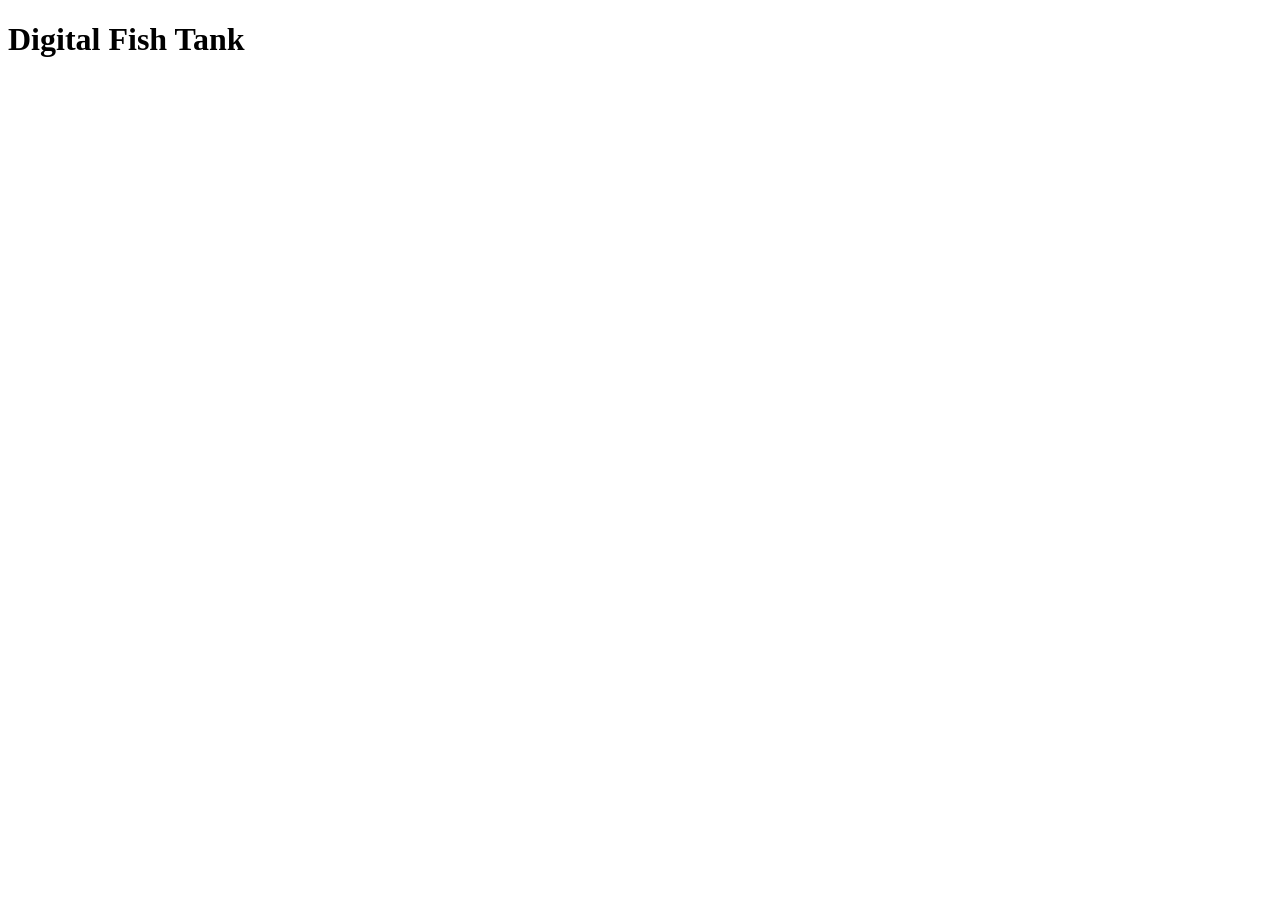
==== index.html @ 888a0ebc "Create index.html" ====
<!DOCTYPE html>
<html lang="en">
<head>
  <meta charset="UTF-8">
  <meta name="viewport" content="width=device-width, initial-scale=1.0">
  <title>Digital Fish Tank</title>
  <link rel="stylesheet" href="style.css">
</head>
<body>

  <h1>Digital Fish Tank</h1>

  <!-- Fish Tank Container -->
  <div id="tank"></div>

  <script src="script.js"></script>
</body>
</html>
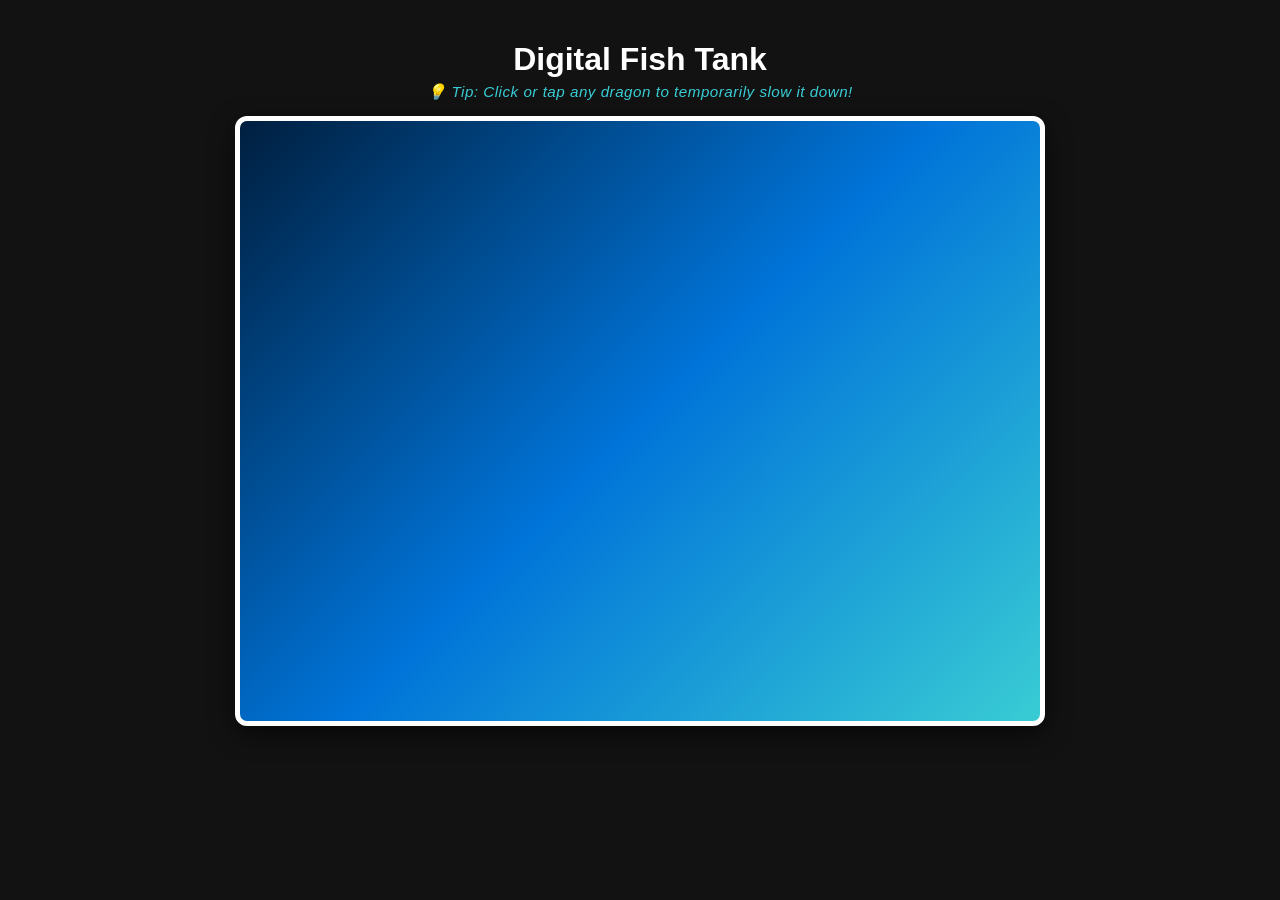
==== commit 36dcaad3: "Update index.html" ====
--- a/index.html
+++ b/index.html
@@ -9,8 +9,10 @@
 <body>
 
   <h1>Digital Fish Tank</h1>
+  <!-- Hint for user interaction -->
+  <div class="instruction-hint">💡 Tip: Click or tap any dragon to temporarily slow it down!</div>
 
-  <!-- Fish Tank Container -->
+  <!-- Tank Container -->
   <div id="tank"></div>
 
   <script src="script.js"></script>
--- a/style.css
+++ b/style.css
@@ -0,0 +1,49 @@
+body {
+  margin: 0;
+  padding: 20px;
+  background-color: #121212;
+  color: #ffffff;
+  font-family: Arial, sans-serif;
+  display: flex;
+  flex-direction: column;
+  align-items: center;
+}
+
+h1 {
+  margin-bottom: 5px;
+}
+
+/* Hint banner styling */
+.instruction-hint {
+  font-size: 0.95rem;
+  color: #39ccd4;
+  margin-bottom: 15px;
+  font-style: italic;
+  letter-spacing: 0.5px;
+}
+
+#tank {
+  position: relative;
+  width: 800px;
+  height: 600px;
+  border: 5px solid #ffffff;
+  border-radius: 12px;
+  box-shadow: 0 8px 24px rgba(0, 0, 0, 0.6);
+  background: linear-gradient(135deg, #001f3f, #0074d9, #39ccd4);
+  overflow: hidden;
+}
+
+.fish {
+  position: absolute;
+  width: 80px;
+  height: 60px;
+  user-select: none;
+  cursor: pointer; /* Changes cursor to a hand pointer */
+  transition: filter 0.2s ease, transform 0.1s ease;
+}
+
+/* Visual hint when hovering over a dragon */
+.fish:hover {
+  filter: drop-shadow(0 0 8px rgba(255, 255, 255, 0.8));
+  transform: scale(1.05); /* Slight magnification on hover */
+}
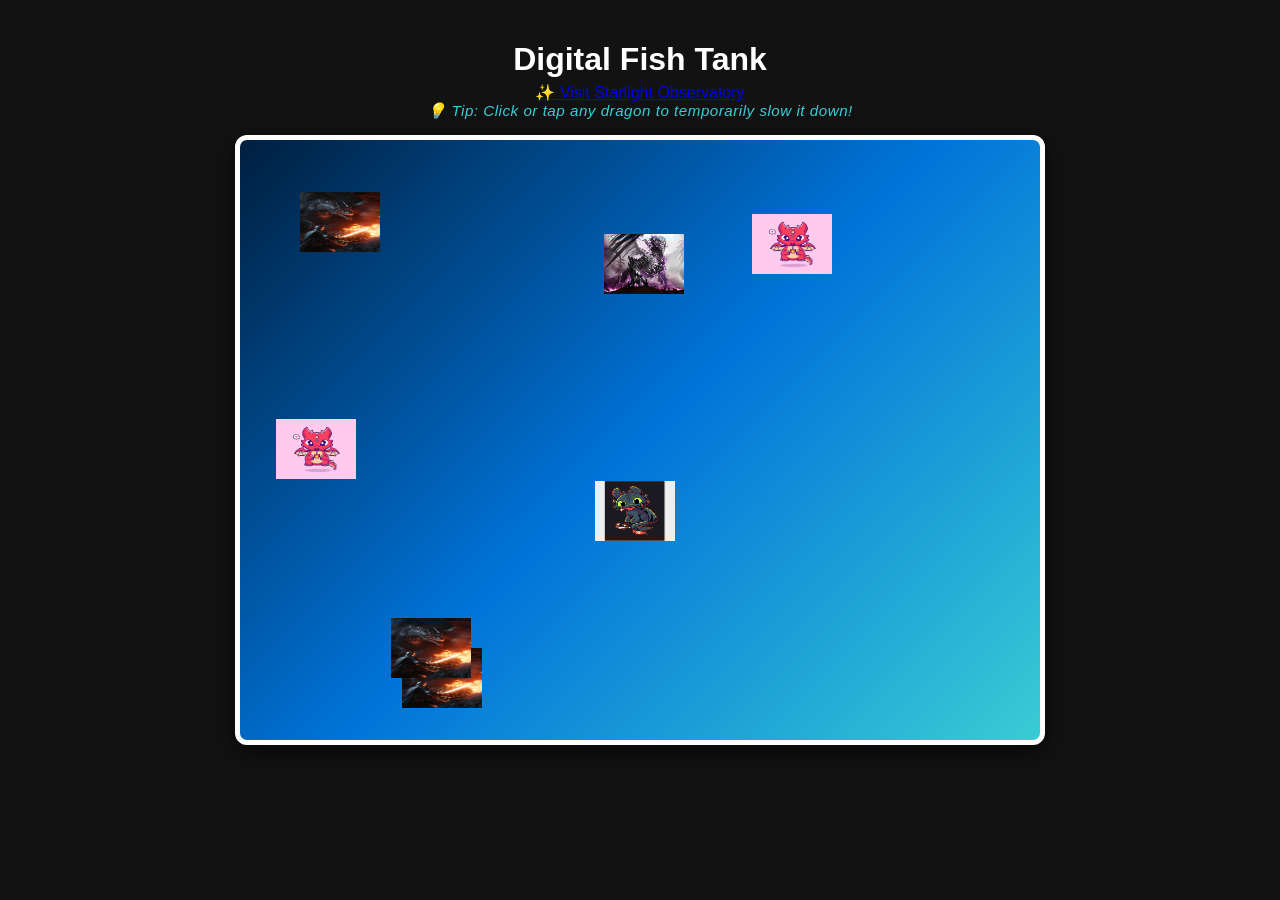
==== commit 8340271b: "Update index.html" ====
--- a/index.html
+++ b/index.html
@@ -9,6 +9,12 @@
 <body>
 
   <h1>Digital Fish Tank</h1>
+  
+  <!-- Navigation to other pages -->
+  <div class="nav-links">
+    <a href="stars.html">✨ Visit Starlight Observatory</a>
+  </div>
+
   <!-- Hint for user interaction -->
   <div class="instruction-hint">💡 Tip: Click or tap any dragon to temporarily slow it down!</div>
 
